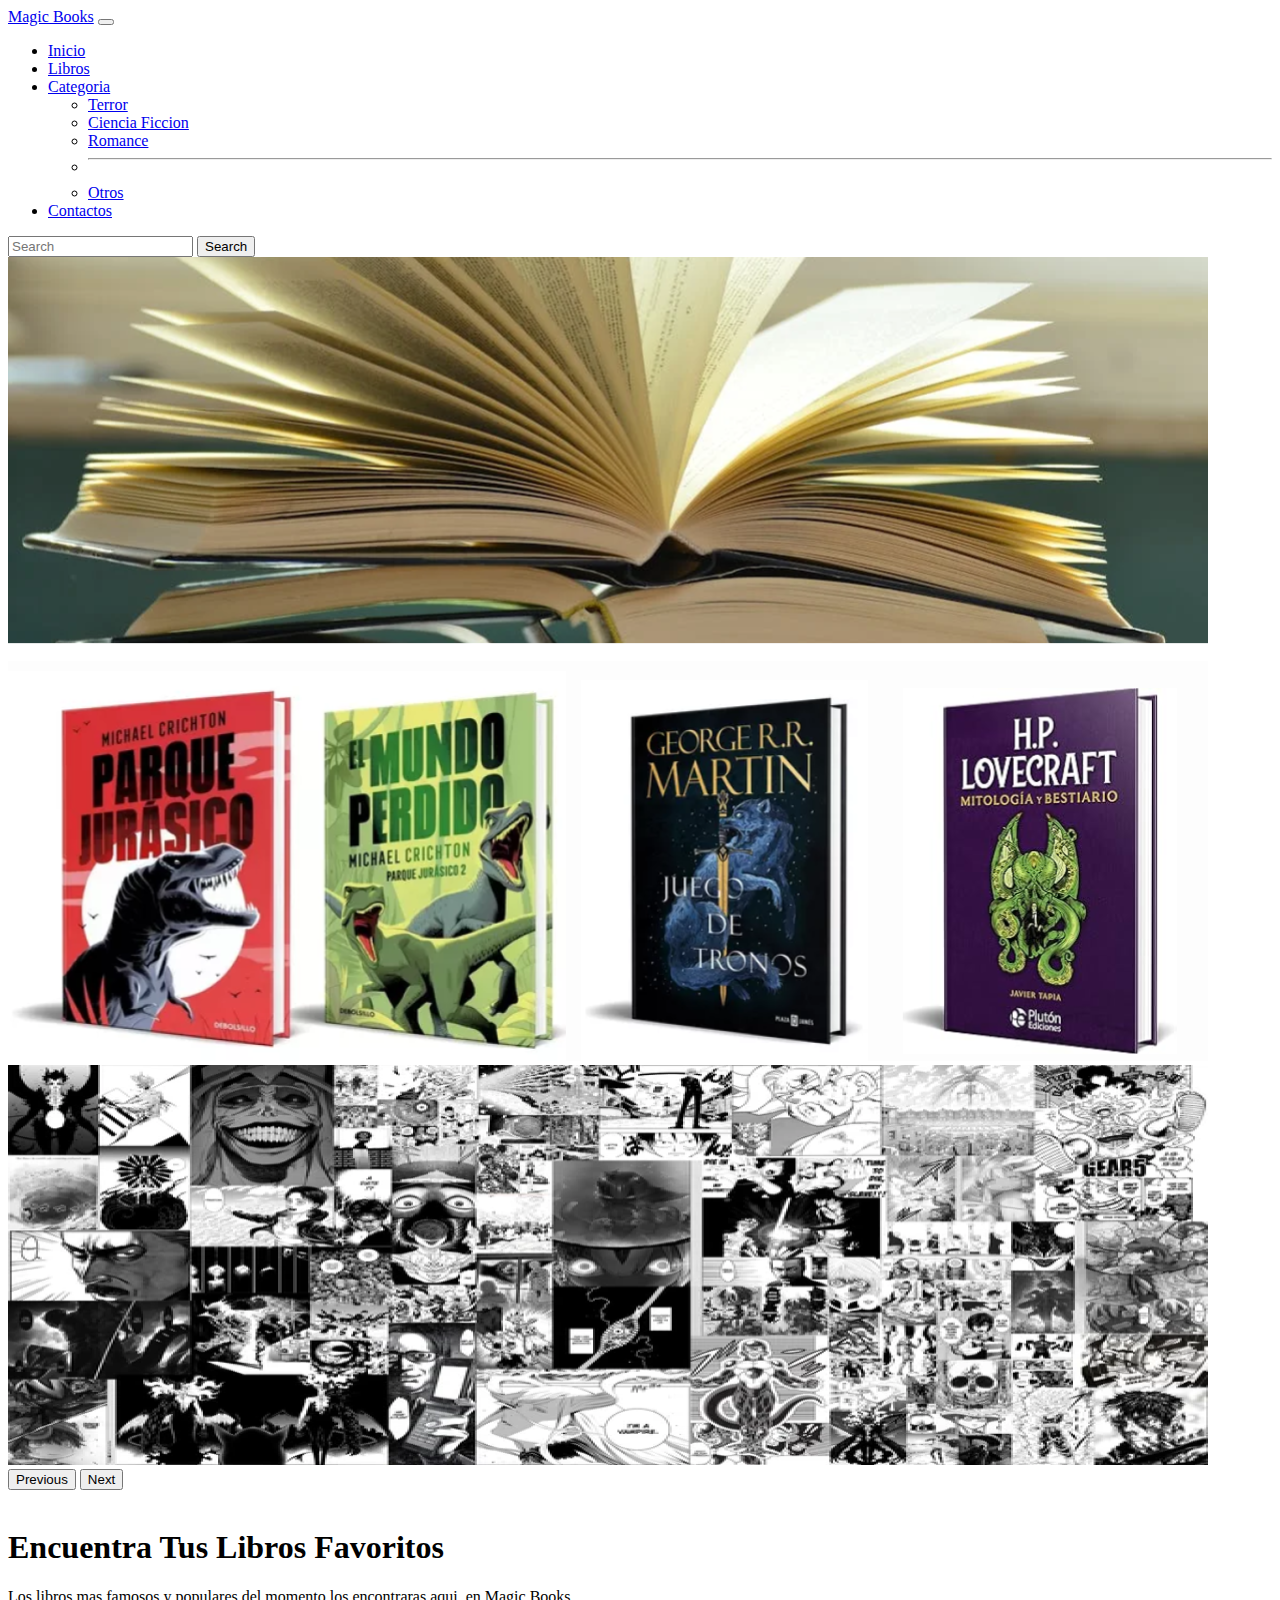
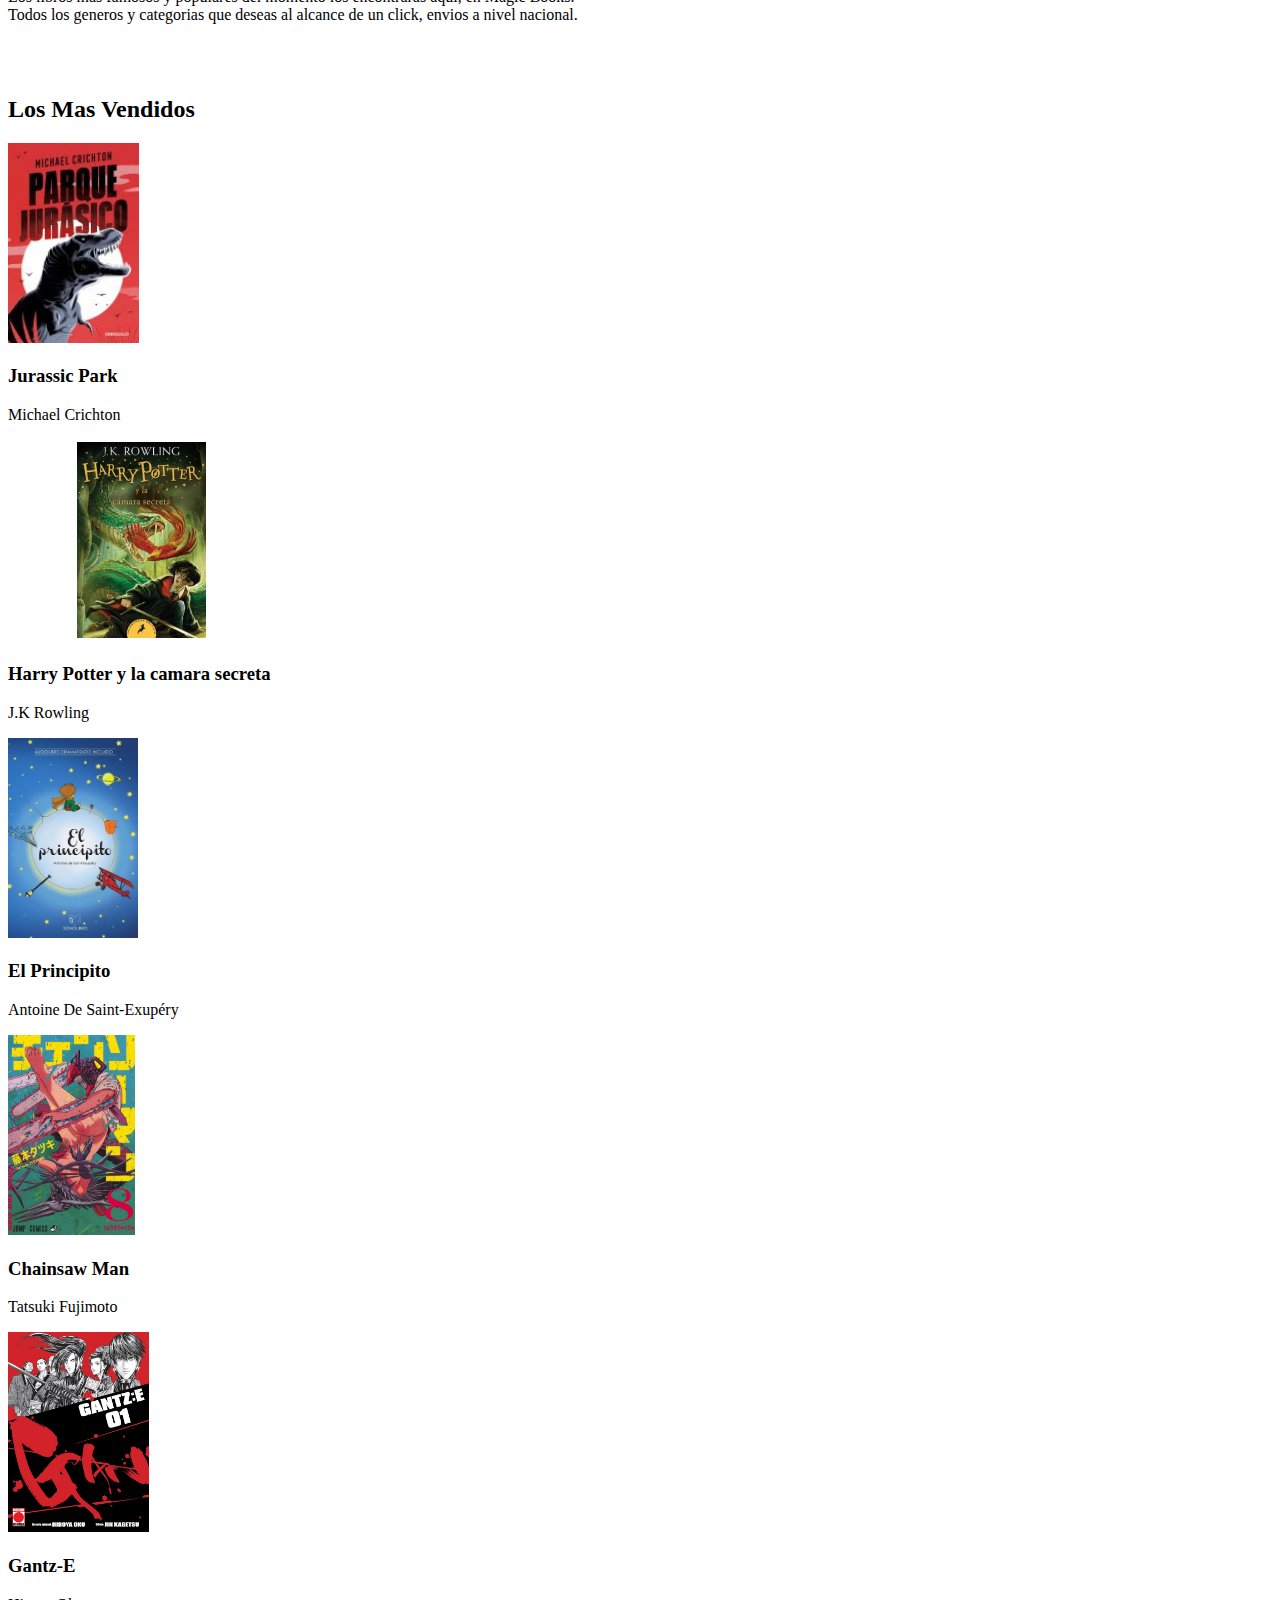
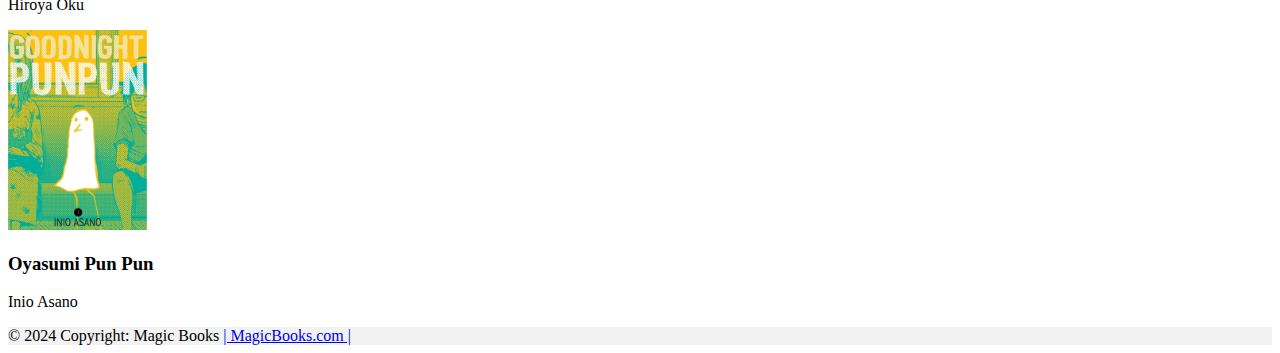
==== index.html @ e94f7a7c "Books Shop Page with Boostrap 5" ====
<!DOCTYPE html>
<html lang="en">
<head>
    <meta charset="UTF-8">
    <meta name="viewport" content="width=device-width, initial-scale=1.0">
    <title>Taller utilizando Boostrap</title>

    <link href="https://cdn.jsdelivr.net/npm/bootstrap@5.0.2/dist/css/bootstrap.min.css" rel="stylesheet" integrity="sha384-EVSTQN3/azprG1Anm3QDgpJLIm9Nao0Yz1ztcQTwFspd3yD65VohhpuuCOmLASjC" crossorigin="anonymous">
    <link rel="stylesheet" href="style.css">
</head>
<body>
  <!-- navbar -->

  <div class="navbar">

    <nav class="navbar navbar-expand-lg navbar-light bg-light w-100">
        <div class="container-fluid">
          <a class="navbar-brand" href="#">Magic Books</a>
          <button class="navbar-toggler" type="button" data-bs-toggle="collapse" data-bs-target="#navbarSupportedContent" aria-controls="navbarSupportedContent" aria-expanded="false" aria-label="Toggle navigation">
            <span class="navbar-toggler-icon"></span>
          </button>
          <div class="collapse navbar-collapse" id="navbarSupportedContent">
            <ul class="navbar-nav me-auto mb-2 mb-lg-0">
              <li class="nav-item">
                <a class="nav-link active" aria-current="page" href="C:\Users\juand\OneDrive\Documentos\Vs Code\Politecnico PIO\Css\taller Boostrap\index.html">Inicio</a>
              </li>
              <li class="nav-item">
                <a class="nav-link" href="#MasVendidos">Libros</a>
              </li>
              <li class="nav-item dropdown">
                <a class="nav-link dropdown-toggle" href="#" id="navbarDropdown" role="button" data-bs-toggle="dropdown" aria-expanded="false">
                  Categoria
                </a>
                <ul class="dropdown-menu" aria-labelledby="navbarDropdown">
                  <li><a class="dropdown-item" href="./html links/terror/terror.html">Terror</a></li>
                  <li><a class="dropdown-item" href="./html links/ciencia Ficcion/Ciencia_Ficcion.html">Ciencia Ficcion</a></li>
                  <li><a class="dropdown-item" href="./html links/Romance/Romance.html">Romance</a></li>
                  <li><hr class="dropdown-divider"></li>
                  <li><a class="dropdown-item" href="./html links/Otros/Otro.html">Otros</a></li>
                </ul>
              </li>
              <li class="nav-item">
                <a class="nav-link dropdown-item" href="C:\Users\juand\OneDrive\Documentos\Vs Code\Politecnico PIO\Css\taller Boostrap\Contacto\contacto.html" tabindex="-1" aria-disabled="true">Contactos</a>
              </li>
            </ul>
            <form class="d-flex">
              <input class="form-control me-2" type="search" placeholder="Search" aria-label="Search">
              <button class="btn btn-outline-success" type="submit">Search</button>
            </form>
          </div>
        </div>
      </nav>
  </div>


  <!-- carrusel -->

  <div id="carouselExampleControls" class="carousel slide" data-bs-ride="carousel">
    <div class="carousel-inner">
      <div class="carousel-item active">
        <img src="./img/libro img pagina.png" class="d-block w-100" alt="...">
      </div>
      <div class="carousel-item">
        <img src="./img/Catalogo libros pagina.png" class="d-block w-100" alt="...">
      </div>
      <div class="carousel-item">
        <img src="./img/manga pagina.png" class="d-block w-100" alt="...">
      </div>
    </div>
    <button class="carousel-control-prev" type="button" data-bs-target="#carouselExampleControls" data-bs-slide="prev">
      <span class="carousel-control-prev-icon" aria-hidden="true"></span>
      <span class="visually-hidden">Previous</span>
    </button>
    <button class="carousel-control-next" type="button" data-bs-target="#carouselExampleControls" data-bs-slide="next">
      <span class="carousel-control-next-icon" aria-hidden="true"></span>
      <span class="visually-hidden">Next</span>
    </button>
  </div>

  <br>


  <!-- jumbotron -->
     
  <div class="jumbotron jumbotron-fluid">
    <div class="container">
      <h1 class="display-4">Encuentra Tus Libros Favoritos</h1>
      <p class="lead">
        Los libros mas famosos y populares del momento los encontraras aqui, en Magic Books. <br>
        Todos los generos y categorias que deseas al alcance de un click, envios a nivel nacional. <br>
      </p>
    </div>
  </div>

  <br><br>


  <!-- Seccion de Libros Inicio -->

  <div class="container">
    <div class="row">
        <div class="col">
          <h2 class="text-center display-4" id="MasVendidos">Los Mas Vendidos</h2>
        </div>
    </div>
  </div>



  <div class="libros">
<!-- Locales / Primera seccion -->

  <div class="container">
    <div class="row">
      <div class="col-sm text-center">
        <img src="./img/caratulas secciones/Parque jurasico caratula.jpeg" width="auto" height="200">
        <h3>Jurassic Park</h3>
        <p>Michael Crichton</p>
      </div>
      <div class="col-sm text-center">
        <img src="./img/caratulas secciones/Harry poter camara secreta Caratula.png" width="auto" height="200">
        <h3>Harry Potter y la camara secreta</h3>
        <p>J.K Rowling</p>
      </div>
      <div class="col-sm text-center">
        <img src="./img/caratulas secciones/El principito caratula.jpeg" width="auto" height="200">
        <h3>El Principito</h3>
        <p>Antoine De Saint-Exupéry</p>
      </div>
    </div>
  </div>

    <!-- Locales / Segunda seccion -->

    <div class="container">
        <div class="row">
          <div class="col-sm text-center">
            <img src="./img/caratulas secciones/chainsaw man caratula.jpg" width="auto" height="200">
            <h3>Chainsaw Man</h3>
            <p>Tatsuki Fujimoto</p>
          </div>
          <div class="col-sm text-center">
            <img src="./img/caratulas secciones/Gantz-E caratula.jpeg" width="auto" height="200">
            <h3>Gantz-E</h3>
            <p>Hiroya Oku</p>
          </div>
          <div class="col-sm text-center">
            <img src="./img/caratulas secciones/pun pun caratula.jpg" width="auto" height="200">
            <h3>Oyasumi Pun Pun</h3>
            <p>Inio Asano</p>
          </div>
        </div>
      </div>    
  </div>
  


    <!-- Footer -->

    <footer class="bg-body-tertiary text-center">
        <!-- Grid container -->
        <div class="container p-4"></div>
        <!-- Grid container -->
      
        <!-- Copyright -->
        <div class="text-center p-3" style="background-color: rgba(0, 0, 0, 0.05);">
          © 2024 Copyright: Magic Books
          <a class="text-body" href="C:\Users\juand\OneDrive\Documentos\Vs Code\Politecnico PIO\Css\taller Boostrap\index.html">| MagicBooks.com |</a>
        </div>
        <!-- Copyright -->
    </footer>


    <script src="https://cdn.jsdelivr.net/npm/bootstrap@5.0.2/dist/js/bootstrap.bundle.min.js" integrity="sha384-MrcW6ZMFYlzcLA8Nl+NtUVF0sA7MsXsP1UyJoMp4YLEuNSfAP+JcXn/tWtIaxVXM" crossorigin="anonymous"></script>
</body>
</html>
---- style.css ----
.libros img {
    transition: all 300ms;
}


.libros img:hover{
    transform: scale(1.15);
}

.map {
    position: relative;
}

.formContact {
    position: absolute;
    width: 650px;
    height: 550px;
    background-color:lightblue;
    left: 45%;
    top: 15%;
    display: flex;
    justify-content: center;
    align-items: center;
    border-radius: 8px;
    box-shadow: opx 4px 15px rgb(0,0,0,0.1);
    display: flex; /* Centrar el contenido usando flexbox */
    justify-content: center; /*Centrar horizontalmente */
    align-items: center; /* Centrar Verticalmente */
}

.tituloRegistro {
    text-align: center;
    margin-bottom: 20px;
    color: #555;

}

label {
    display: block;
    margin-bottom: 5px;
    color: #555;
}

input[type="text"],
input[type="email"],
input[type="number"]{
    width: 50%;
    padding-bottom: 5px;
    border: 1px solid #ccc;
    border-radius: 4px;
}

input[type="submit"]{
    background-color:darkcyan;
    color: white;
    padding: 10px 20px;
    font-size: 16px;
    border-radius: 4px;
    cursor: pointer;
}

input[type="submit"]:hover{
    background-color:dodgerblue
}
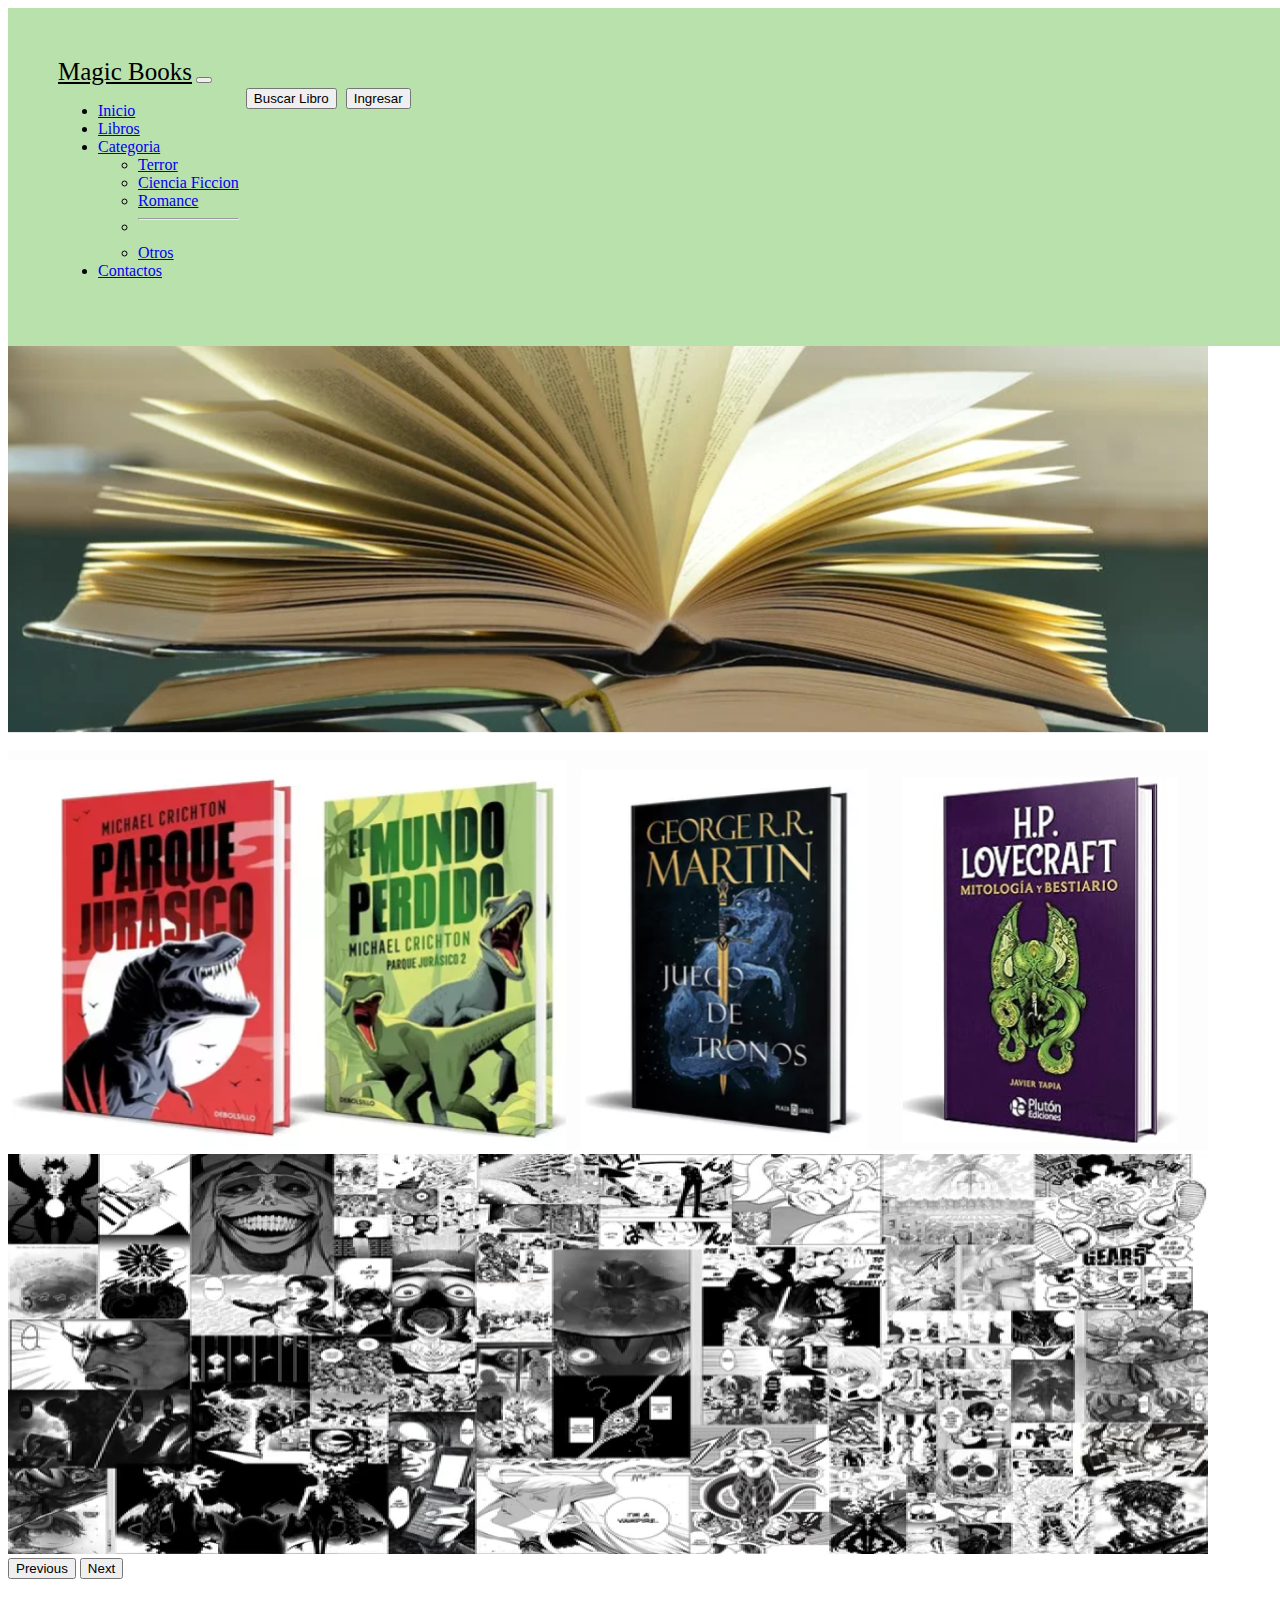
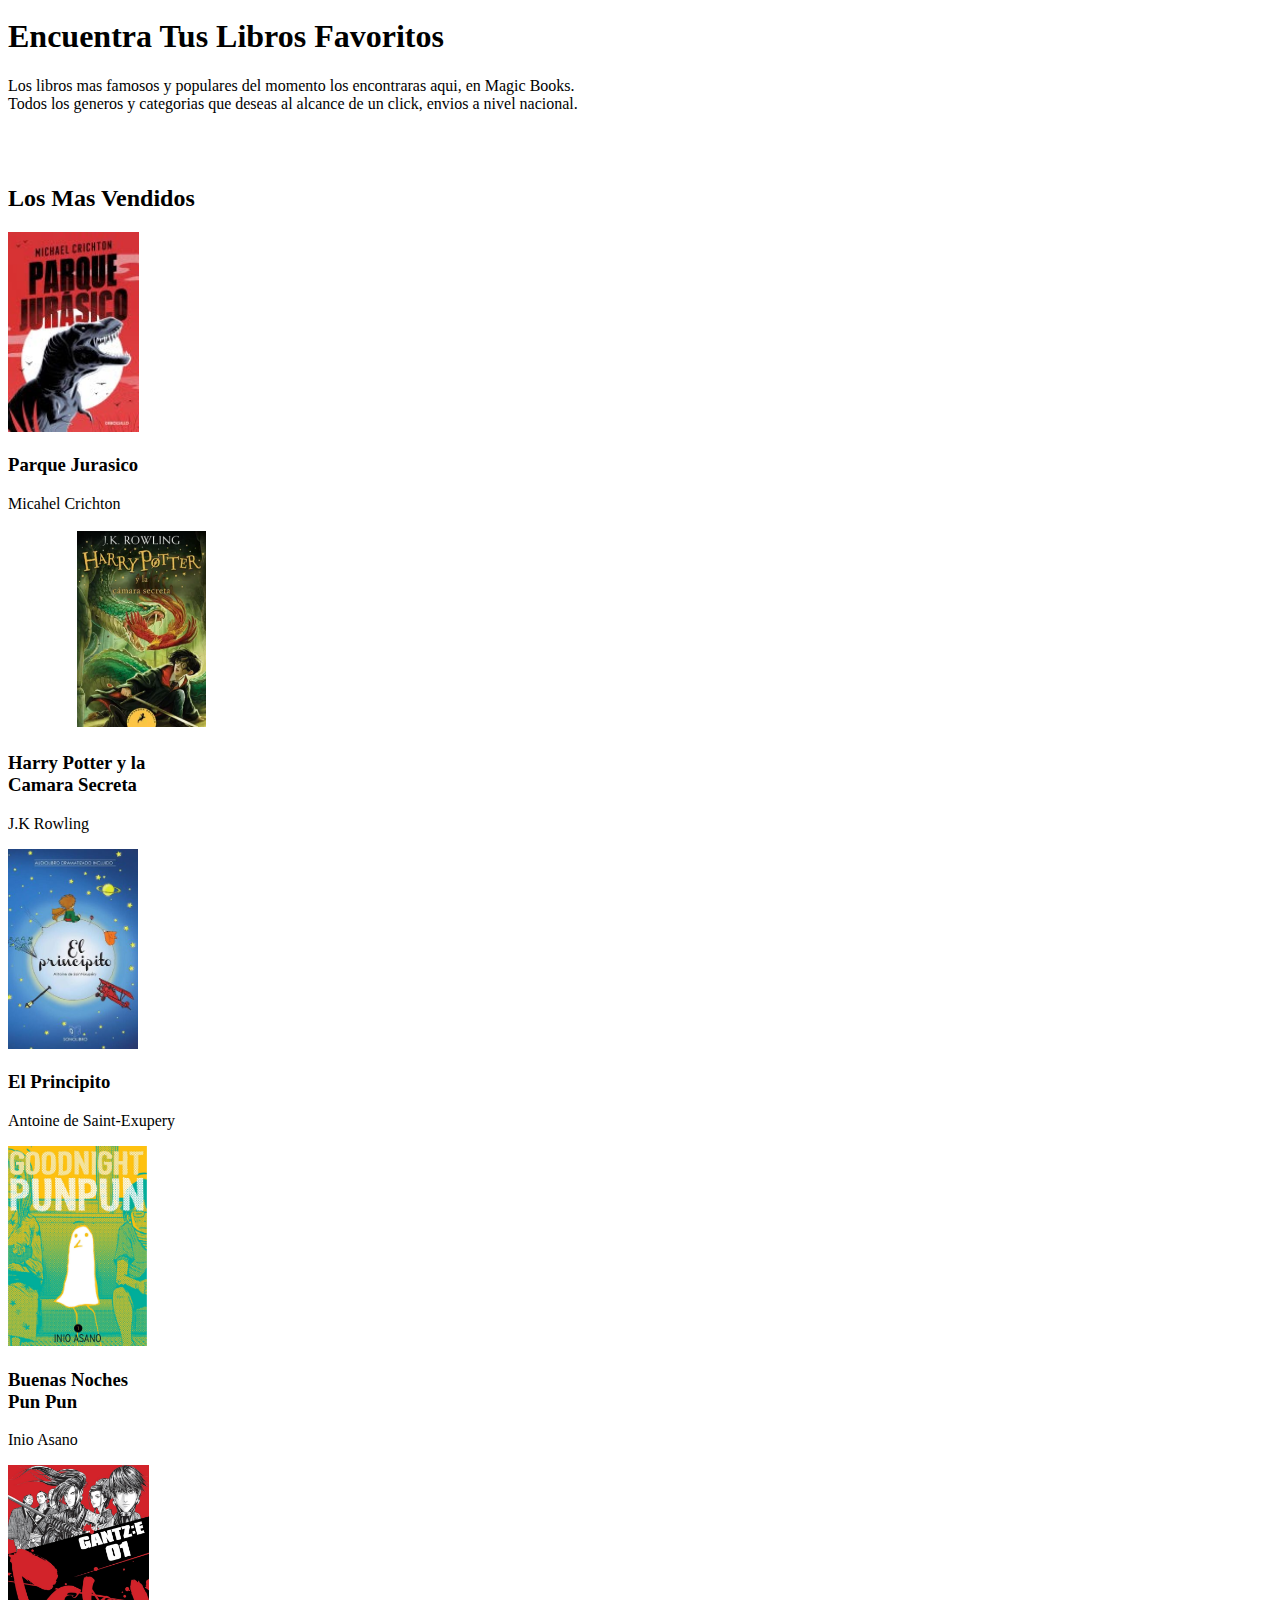
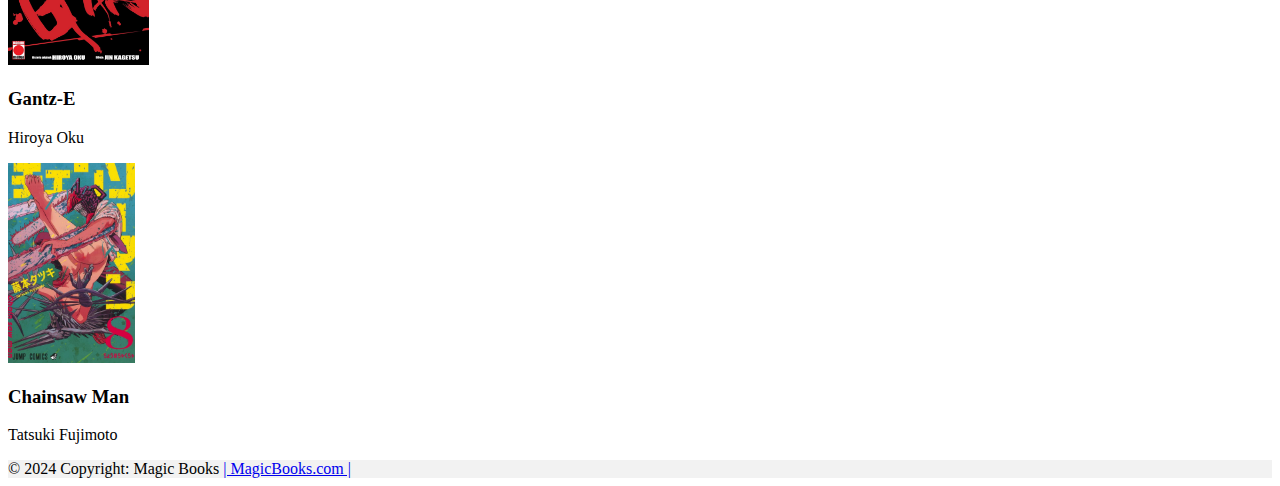
==== commit 09d57d4f: "Se agrega funcionalidad con JavaScript" ====
--- a/index.html
+++ b/index.html
@@ -1,87 +1,120 @@
 <!DOCTYPE html>
 <html lang="en">
+
 <head>
-    <meta charset="UTF-8">
-    <meta name="viewport" content="width=device-width, initial-scale=1.0">
-    <title>Taller utilizando Boostrap</title>
-
-    <link href="https://cdn.jsdelivr.net/npm/bootstrap@5.0.2/dist/css/bootstrap.min.css" rel="stylesheet" integrity="sha384-EVSTQN3/azprG1Anm3QDgpJLIm9Nao0Yz1ztcQTwFspd3yD65VohhpuuCOmLASjC" crossorigin="anonymous">
-    <link rel="stylesheet" href="style.css">
+  <meta charset="UTF-8">
+  <meta name="viewport" content="width=device-width, initial-scale=1.0">
+  <title>MagicBooks</title>
+
+  <link href="https://cdn.jsdelivr.net/npm/bootstrap@5.0.2/dist/css/bootstrap.min.css" rel="stylesheet"
+    integrity="sha384-EVSTQN3/azprG1Anm3QDgpJLIm9Nao0Yz1ztcQTwFspd3yD65VohhpuuCOmLASjC" crossorigin="anonymous">
+  <link rel="stylesheet" href="style.css">
 </head>
+
 <body>
   <!-- navbar -->
 
-  <div class="navbar">
-
-    <nav class="navbar navbar-expand-lg navbar-light bg-light w-100">
+  <header>
+
+    <div class="navbar">
+
+      <nav class="navbar navbar-expand-lg navbar-light bg-light w-100">
         <div class="container-fluid">
           <a class="navbar-brand" href="#">Magic Books</a>
-          <button class="navbar-toggler" type="button" data-bs-toggle="collapse" data-bs-target="#navbarSupportedContent" aria-controls="navbarSupportedContent" aria-expanded="false" aria-label="Toggle navigation">
+          <button class="navbar-toggler" type="button" data-bs-toggle="collapse"
+            data-bs-target="#navbarSupportedContent" aria-controls="navbarSupportedContent" aria-expanded="false"
+            aria-label="Toggle navigation">
             <span class="navbar-toggler-icon"></span>
           </button>
           <div class="collapse navbar-collapse" id="navbarSupportedContent">
             <ul class="navbar-nav me-auto mb-2 mb-lg-0">
               <li class="nav-item">
-                <a class="nav-link active" aria-current="page" href="C:\Users\juand\OneDrive\Documentos\Vs Code\Politecnico PIO\Css\taller Boostrap\index.html">Inicio</a>
+                <a class="nav-link active" aria-current="page"
+                  href="C:\Users\juand\OneDrive\Documentos\Vs Code\Politecnico PIO\Css\taller Boostrap\index.html">Inicio</a>
               </li>
               <li class="nav-item">
                 <a class="nav-link" href="#MasVendidos">Libros</a>
               </li>
               <li class="nav-item dropdown">
-                <a class="nav-link dropdown-toggle" href="#" id="navbarDropdown" role="button" data-bs-toggle="dropdown" aria-expanded="false">
+                <a class="nav-link dropdown-toggle" href="#" id="navbarDropdown" role="button" data-bs-toggle="dropdown"
+                  aria-expanded="false">
                   Categoria
                 </a>
                 <ul class="dropdown-menu" aria-labelledby="navbarDropdown">
                   <li><a class="dropdown-item" href="./html links/terror/terror.html">Terror</a></li>
-                  <li><a class="dropdown-item" href="./html links/ciencia Ficcion/Ciencia_Ficcion.html">Ciencia Ficcion</a></li>
+                  <li><a class="dropdown-item" href="./html links/ciencia Ficcion/Ciencia_Ficcion.html">Ciencia
+                      Ficcion</a></li>
                   <li><a class="dropdown-item" href="./html links/Romance/Romance.html">Romance</a></li>
-                  <li><hr class="dropdown-divider"></li>
+                  <li>
+                    <hr class="dropdown-divider">
+                  </li>
                   <li><a class="dropdown-item" href="./html links/Otros/Otro.html">Otros</a></li>
                 </ul>
               </li>
               <li class="nav-item">
-                <a class="nav-link dropdown-item" href="C:\Users\juand\OneDrive\Documentos\Vs Code\Politecnico PIO\Css\taller Boostrap\Contacto\contacto.html" tabindex="-1" aria-disabled="true">Contactos</a>
+                <a class="nav-link dropdown-item"
+                  href="C:\Users\juand\OneDrive\Documentos\Vs Code\Politecnico PIO\Css\taller Boostrap\Contacto\contacto.html"
+                  tabindex="-1" aria-disabled="true">Contactos</a>
               </li>
             </ul>
-            <form class="d-flex">
-              <input class="form-control me-2" type="search" placeholder="Search" aria-label="Search">
-              <button class="btn btn-outline-success" type="submit">Search</button>
-            </form>
+            <div class="btnSearchLogin">
+              <a href="./busqueda/busqueda.html">
+                <button class="btn btn-outline-success" id="btnBusqueda" type="submit">Buscar Libro</button>
+              </a>
+            </div>
+            <div class="btnSearchLogin">
+              <a href="C:\Users\juand\OneDrive\Documentos\Vs Code\Politecnico PIO\Css\taller Boostrap\registro\ingresar\ingresar.html">
+                <button class="btn btn-outline-success" id="btnIngresoRegistro" type="submit">Ingresar</button>
+              </a>
+            </div>    
           </div>
         </div>
       </nav>
-  </div>
-
+      <div class="scrol">
+
+      </div>
+    </div>
+
+  </header>
 
   <!-- carrusel -->
 
-  <div id="carouselExampleControls" class="carousel slide" data-bs-ride="carousel">
-    <div class="carousel-inner">
-      <div class="carousel-item active">
-        <img src="./img/libro img pagina.png" class="d-block w-100" alt="...">
-      </div>
-      <div class="carousel-item">
-        <img src="./img/Catalogo libros pagina.png" class="d-block w-100" alt="...">
-      </div>
-      <div class="carousel-item">
-        <img src="./img/manga pagina.png" class="d-block w-100" alt="...">
-      </div>
-    </div>
-    <button class="carousel-control-prev" type="button" data-bs-target="#carouselExampleControls" data-bs-slide="prev">
-      <span class="carousel-control-prev-icon" aria-hidden="true"></span>
-      <span class="visually-hidden">Previous</span>
-    </button>
-    <button class="carousel-control-next" type="button" data-bs-target="#carouselExampleControls" data-bs-slide="next">
-      <span class="carousel-control-next-icon" aria-hidden="true"></span>
-      <span class="visually-hidden">Next</span>
-    </button>
-  </div>
+  <div class="carrusel">
+
+    <div id="carouselExampleControls" class="carousel slide" data-bs-ride="carousel">
+      <div class="carousel-inner">
+        <div class="carousel-item active">
+          <img src="./img/libro img pagina.png" class="d-block w-100" alt="...">
+        </div>
+        <div class="carousel-item">
+          <img src="./img/Catalogo libros pagina.png" class="d-block w-100" alt="...">
+        </div>
+        <div class="carousel-item">
+          <img src="./img/manga pagina.png" class="d-block w-100" alt="...">
+        </div>
+      </div>
+      <button class="carousel-control-prev" type="button" data-bs-target="#carouselExampleControls"
+        data-bs-slide="prev">
+        <span class="carousel-control-prev-icon" aria-hidden="true"></span>
+        <span class="visually-hidden">Previous</span>
+      </button>
+      <button class="carousel-control-next" type="button" data-bs-target="#carouselExampleControls"
+        data-bs-slide="next">
+        <span class="carousel-control-next-icon" aria-hidden="true"></span>
+        <span class="visually-hidden">Next</span>
+      </button>
+    </div>
+
+  </div>
+
 
   <br>
 
 
+
+
   <!-- jumbotron -->
-     
+
   <div class="jumbotron jumbotron-fluid">
     <div class="container">
       <h1 class="display-4">Encuentra Tus Libros Favoritos</h1>
@@ -95,82 +128,90 @@
   <br><br>
 
 
+
+
   <!-- Seccion de Libros Inicio -->
 
   <div class="container">
     <div class="row">
-        <div class="col">
-          <h2 class="text-center display-4" id="MasVendidos">Los Mas Vendidos</h2>
-        </div>
-    </div>
-  </div>
-
+      <div class="col">
+        <h2 class="text-center display-4" id="MasVendidos">Los Mas Vendidos</h2>
+      </div>
+    </div>
+  </div>
 
 
   <div class="libros">
-<!-- Locales / Primera seccion -->
-
-  <div class="container">
-    <div class="row">
-      <div class="col-sm text-center">
-        <img src="./img/caratulas secciones/Parque jurasico caratula.jpeg" width="auto" height="200">
-        <h3>Jurassic Park</h3>
-        <p>Michael Crichton</p>
-      </div>
-      <div class="col-sm text-center">
-        <img src="./img/caratulas secciones/Harry poter camara secreta Caratula.png" width="auto" height="200">
-        <h3>Harry Potter y la camara secreta</h3>
-        <p>J.K Rowling</p>
-      </div>
-      <div class="col-sm text-center">
-        <img src="./img/caratulas secciones/El principito caratula.jpeg" width="auto" height="200">
-        <h3>El Principito</h3>
-        <p>Antoine De Saint-Exupéry</p>
-      </div>
-    </div>
-  </div>
+    <!-- Locales / Primera seccion -->
+
+    <div class="container">
+      <div class="row">
+        <div class="col-sm text-center">
+          <img src=".//img/caratulas secciones/Parque jurasico caratula.jpeg" width="auto" height="200">
+          <h3>Parque Jurasico</h3>
+          <p>Micahel Crichton</p>
+        </div>
+        <div class="col-sm text-center">
+          <img src=".//img/caratulas secciones/Harry poter camara secreta Caratula.png" width="auto" height="200">
+          <h3>Harry Potter y la <br> Camara Secreta</h3>
+          <p>J.K Rowling</p>
+        </div>
+        <div class="col-sm text-center">
+          <img src="./img/caratulas secciones/El principito caratula.jpeg" width="auto" height="200">
+          <h3>El Principito</h3>
+          <p>Antoine de Saint-Exupery</p>
+        </div>
+      </div>
+    </div>
 
     <!-- Locales / Segunda seccion -->
 
     <div class="container">
-        <div class="row">
-          <div class="col-sm text-center">
-            <img src="./img/caratulas secciones/chainsaw man caratula.jpg" width="auto" height="200">
-            <h3>Chainsaw Man</h3>
-            <p>Tatsuki Fujimoto</p>
-          </div>
-          <div class="col-sm text-center">
-            <img src="./img/caratulas secciones/Gantz-E caratula.jpeg" width="auto" height="200">
-            <h3>Gantz-E</h3>
-            <p>Hiroya Oku</p>
-          </div>
-          <div class="col-sm text-center">
-            <img src="./img/caratulas secciones/pun pun caratula.jpg" width="auto" height="200">
-            <h3>Oyasumi Pun Pun</h3>
-            <p>Inio Asano</p>
-          </div>
-        </div>
-      </div>    
-  </div>
-  
-
-
-    <!-- Footer -->
-
-    <footer class="bg-body-tertiary text-center">
-        <!-- Grid container -->
-        <div class="container p-4"></div>
-        <!-- Grid container -->
-      
-        <!-- Copyright -->
-        <div class="text-center p-3" style="background-color: rgba(0, 0, 0, 0.05);">
-          © 2024 Copyright: Magic Books
-          <a class="text-body" href="C:\Users\juand\OneDrive\Documentos\Vs Code\Politecnico PIO\Css\taller Boostrap\index.html">| MagicBooks.com |</a>
-        </div>
-        <!-- Copyright -->
-    </footer>
-
-
-    <script src="https://cdn.jsdelivr.net/npm/bootstrap@5.0.2/dist/js/bootstrap.bundle.min.js" integrity="sha384-MrcW6ZMFYlzcLA8Nl+NtUVF0sA7MsXsP1UyJoMp4YLEuNSfAP+JcXn/tWtIaxVXM" crossorigin="anonymous"></script>
+      <div class="row">
+        <div class="col-sm text-center">
+          <img src="./img/caratulas secciones/pun pun caratula.jpg" width="auto" height="200">
+          <h3>Buenas Noches <br> Pun Pun</h3>
+          <p>Inio Asano</p>
+        </div>
+        <div class="col-sm text-center">
+          <img src="./img/caratulas secciones/Gantz-E caratula.jpeg" width="auto" height="200">
+          <h3>Gantz-E</h3>
+          <p>Hiroya Oku</p>
+        </div>
+        <div class="col-sm text-center">
+          <img src="./img/caratulas secciones/chainsaw man caratula.jpg" width="auto" height="200">
+          <h3>Chainsaw Man</h3>
+          <p>Tatsuki Fujimoto</p>
+        </div>
+      </div>
+    </div>
+  </div>
+
+
+
+
+  <!-- Footer -->
+
+  <footer class="bg-body-tertiary text-center">
+    <!-- Grid container -->
+    <div class="container p-4"></div>
+    <!-- Grid container -->
+
+    <!-- Copyright -->
+    <div class="text-center p-3" style="background-color: rgba(0, 0, 0, 0.05);">
+      © 2024 Copyright: Magic Books
+      <a class="text-body"
+        href="C:\Users\juand\OneDrive\Documentos\Vs Code\Politecnico PIO\Css\taller Boostrap\index.html">|
+        MagicBooks.com |</a>
+    </div>
+    <!-- Copyright -->
+  </footer>
+
+
+  <script src="https://cdn.jsdelivr.net/npm/bootstrap@5.0.2/dist/js/bootstrap.bundle.min.js"
+    integrity="sha384-MrcW6ZMFYlzcLA8Nl+NtUVF0sA7MsXsP1UyJoMp4YLEuNSfAP+JcXn/tWtIaxVXM"
+    crossorigin="anonymous"></script>
+  <script src="script.js"></script>
 </body>
+
 </html>--- a/style.css
+++ b/style.css
@@ -1,3 +1,67 @@
+
+.navbar {
+    position: sticky;
+    background-color: #b9e1ab;
+    width: 100%;
+    margin: 0;
+    padding: 0; 
+    display: flex;
+    align-items: center;
+    justify-content: space-between;
+    padding: 25px;
+    transition: all 0.5s ease;
+    z-index: 1050;
+}
+
+
+.navbarBusqueda {
+    position: sticky;
+    width: 100%;
+    margin: 0;
+    padding: 0; 
+    display: flex;
+    align-items: center;
+    justify-content: space-between;
+    padding: 25px;
+    transition: all 0.5s ease;
+    z-index: 1050;
+}
+
+
+
+.container.fluid {
+    padding: 0;
+}
+
+.backBusqueda {
+    width: 100%;
+    height: 100vh;
+    background-image: url(./img/library\ background.jpg);
+    background-size: cover;
+    background-position: center;
+
+}
+
+.navbar.active {
+    background: #fff;
+    padding: 15px;
+}
+
+.navbar-brand {
+    font-size: 25px;
+    color: #000;
+    font-weight: 100;
+}
+
+.navbar-collapse {
+    display: flex;
+}
+
+
+.scrol{
+    height: 100px;
+}
+
 .libros img {
     transition: all 300ms;
 }
@@ -6,6 +70,8 @@
 .libros img:hover{
     transform: scale(1.15);
 }
+
+/* Css Pagina Contactos */
 
 .map {
     position: relative;
@@ -50,7 +116,7 @@
     border-radius: 4px;
 }
 
-input[type="submit"]{
+.btnEnviar {
     background-color:darkcyan;
     color: white;
     padding: 10px 20px;
@@ -59,7 +125,94 @@
     cursor: pointer;
 }
 
-input[type="submit"]:hover{
+.btnEnviar:hover{
     background-color:dodgerblue
 }
 
+/* Botones buscar ingresar en navbar*/
+
+.btnSearchLogin {
+    margin: 2px;    
+}
+
+#btnBusqueda{
+    margin-left: 5px;
+}
+
+#btnIngresoRegistro {
+    margin-left: 5px;
+}
+
+
+/*JavaScript Filtro Buscar Libro */
+
+.BusquedaLibros {
+    display: grid;
+    grid-template-columns: repeat(4, 1fr); /* Crea 4 columnas de igual ancho */
+    gap: 20px; /* Espacio entre las figuras */
+    text-align: center;
+}
+  
+.BusquedaDeLibro img {
+    width: auto; /* Ajusta el ancho de las imágenes al contenedor */
+    height: 200px;
+}
+
+.BusquedaDeLibro {
+    background-color: #fff;
+    transition: all 0.3s ease-out;
+}
+
+.BusquedaDeLibro figcaption {
+    padding: 1rem;
+}
+
+/* Implementacion javascript */
+
+.filter {
+    visibility: hidden;
+    opacity: 0;
+    order: 1;
+}
+
+.resultadoBusqueda {
+    display: flex;
+    align-items: center;
+    gap: 35px;
+}
+
+
+.filtroBusqueda {
+    width: 30%;
+    margin-top: 20px;
+    margin-bottom: 5%;
+    margin-left: 20px;
+    border-radius: 5px;
+    background-color:#e5f3f0;
+    border: 2px solid rgb(89,178,185);
+    padding: 0.3rem;
+    outline: none;
+}
+
+.outputBusqueda {
+    font-family:Arial, Helvetica, sans-serif;
+    font-size: 2rem;
+    margin-bottom: 40px;
+}
+
+.outputBusqueda span {
+    font-weight: bold;
+    text-transform: uppercase;
+}
+
+.outputBusqueda span::before {
+    content: '“';
+    position: relative;
+    left: 1px;
+}
+
+.outputBusqueda span::after {
+    content: '”';
+    position: relative;
+    right: 1px;
+}
